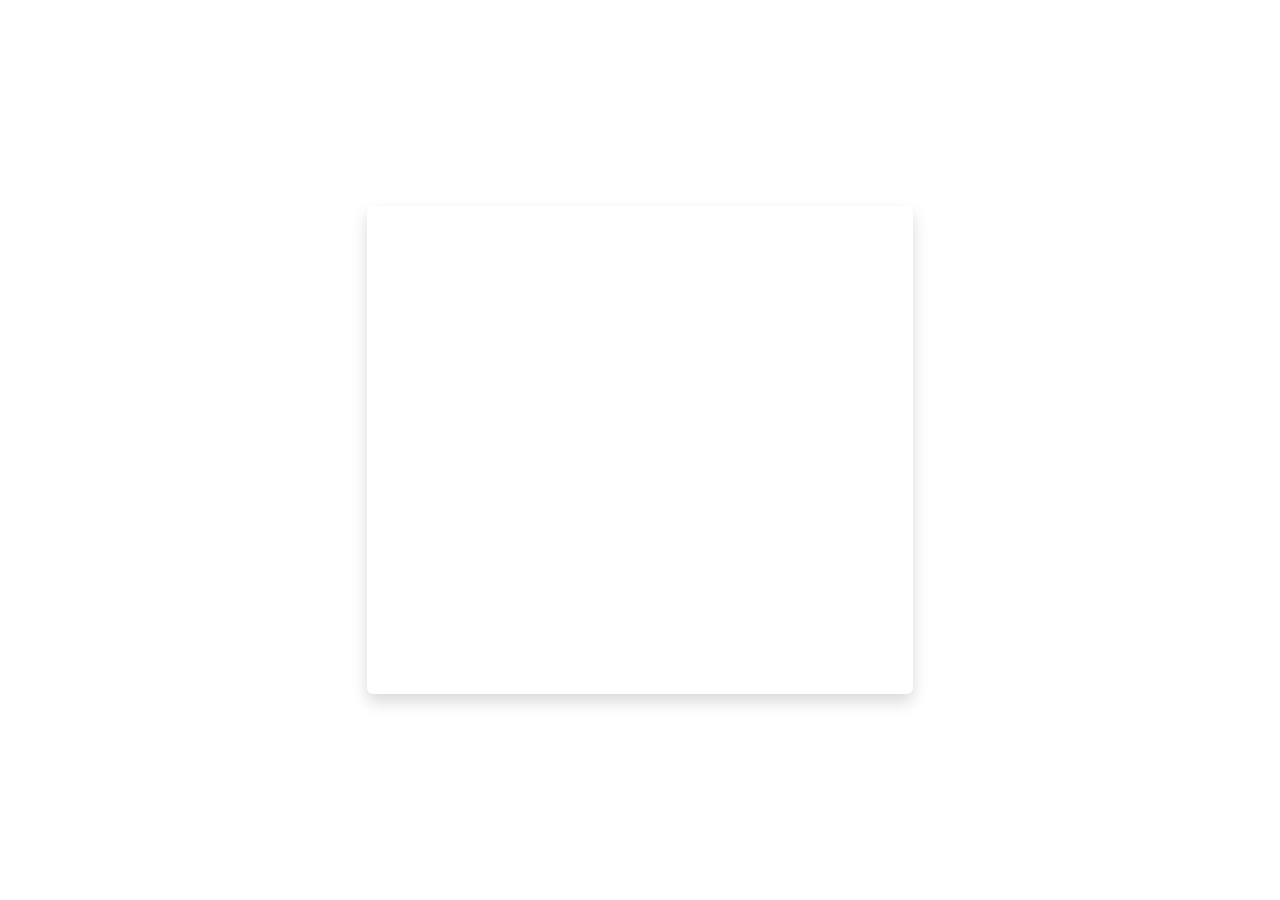
==== Views/Privada/cambio_clave.html @ 59d8275b "recuperacion de contra y ademas modo oscuro casi terminado" ====
<!DOCTYPE html>
<html lang="en">

<head>
    <meta charset="UTF-8">
    <meta name="viewport" content="width=device-width, initial-scale=1.0">
    <link href="https://cdn.jsdelivr.net/npm/bootstrap@5.3.0-alpha1/dist/css/bootstrap.min.css" rel="stylesheet">
    <link rel="stylesheet" href="../../Recursos/css/Privada/correo.css">
    <title>Recuperacion de Contraseña </title>
</head>

<body>
    <div class="container">
        <div class="row justify-content-center align-items-center vh-100">
            <div class="col-md-6">
                <!-- card -->
                <div class="card border-0 shadow">
                    <div class="card-body p-5">
                        <h2 class="form-title text-center mb-4">Recuperación de contraseña</h2>
                        <div class="text-center mb-4">
                            <img src="../../recursos/img/privada/logo.png" alt="Company Logo" class="logo imagen_logo">
                        </div>
                        <p class="form-description text-center mb-4">Ingresa tu dirección de correo electrónico para
                            recibir un código de verificación.</p>
                        <!-- formulario  -->
                        <form>
                            <div class="input-group mb-3">
                                <input type="password" class="form-control password" placeholder="Contraseña">
                            </div>
                            <div class="input-group mb-3">
                                <input type="password" class="form-control password" placeholder="Confirmar Contraseña">
                            </div>
                            <div class="d-grid gap-2">
                                <a href="./login.html" class="btn btn-primary rounded-pill" type="button">Enviar Código</a>
                            </div>
                        </form>
                        <div class="forgot-password text-center mt-3">
                            <a href="./login.html" class="forgot-password-link">Volver al inicio de sesión</a>
                        </div>
                    </div>
                </div>
            </div>
        </div>
    </div>
    <script src="../../recursos/js/privada/login.js"></script>
    <script src="https://cdn.jsdelivr.net/npm/bootstrap@5.3.0-alpha1/dist/js/bootstrap.bundle.min.js"></script>
</body>

</html>
---- Recursos/css/Privada/correo.css ----
@import url('https://fonts.googleapis.com/css2?family=Poppins:wght@400;500&display=swap');

/* Definición de variables de colores */
:root {
    /* Modo claro */
    --color-fondo-light: #fff;
    --color-color-light: #333;
    --color-background-light: #f8f9fa;
    --color-borde-light: #ccc;

    /* Modo oscuro */
    --color-fondo-dark: #1a1a1a;
    --color-color-dark: #fff;
    --color-background-dark: #333;
    --color-borde-dark: #444;
}

/* Selectores de estilo para el modo claro y oscuro */
.light-mode {
    --color-fondo: var(--color-fondo-light);
    --color-color: var(--color-color-light);
    --color-background: var(--color-background-light);
    --color-borde: var(--color-borde-light);
}

/* Selectores de estilo para el modo oscuro */
.dark-mode {
    --color-fondo: var(--color-fondo-dark);
    --color-color: var(--color-color-dark);
    --color-background: var(--color-background-dark);
    --color-borde: var(--color-borde-dark);
}

body,
html {
    height: 100%;
    font-family: 'Poppins', sans-serif;
    overflow-x: hidden;
    background-color: var(--color-fondo); 
    color: var(--color-color); 
    margin: 0;
}

.card {
    background-color: var(--color-background); 
}

.logo {
    max-width: 200px;
    opacity: 0;
    transform: translateY(-50px);
    animation: slideInUp 1s forwards 0.3s ease;
}

.form-title {
    font-size: 28px;
    margin-bottom: 20px;
    opacity: 0;
    transform: translateY(-50px);
    animation: slideInUp 1s forwards 0.5s ease;
}

.form-description {
    font-size: 16px;
    opacity: 0;
    transform: translateY(-50px);
    animation: slideInUp 1s forwards 0.7s ease;
}

.input-group {
    opacity: 0;
    transform: translateY(-50px);
    animation: slideInUp 1s forwards 0.5s ease;
}

.input-group .form-control {
    border-radius: 30px;
    padding: 10px 20px;
    border: 2px solid var(--color-borde); 
    transition: border-color 0.3s ease;
}

.input-group .form-control:focus {
    border-color: #0F0F70; 
}

.btn-primary {
    border-radius: 30px;
    padding: 15px 30px;
    background-color: #0F0F70; 
    border: none;
    color: #fff; 
    font-weight: bold;
    cursor: pointer;
    outline: none;
    transition: background-color 0.3s ease, transform 0.3s ease, box-shadow 0.3s ease;
    opacity: 0;
    transform: translateY(-50px);
    animation: slideInUp 1s forwards 1.1s ease;
}

.btn-primary::before {
    content: '';
    position: absolute;
    top: 50%;
    left: 50%;
    width: 300px;
    height: 300px;
    border-radius: 50%;
    transition: all 0.5s ease;
    transform: translate(-50%, -50%) scale(0);
    z-index: 0;
}

.btn-primary:hover {
    background-color: #011d77; 
    box-shadow: 0 15px 30px rgba(0, 0, 0, 0.2);
}

.forgot-password-link {
    color: #6c757d; 
    text-decoration: none;
    font-size: 14px;
    opacity: 0;
    transform: translateY(-50px);
    animation: slideInUp 1s forwards 1.1s ease;
}

.forgot-password-link:hover {
    color: #0056b3; /* Color del enlace al pasar el mouse */
}

@keyframes slideInUp {
    from {
        opacity: 0;
        transform: translateY(50px);
    }
    to {
        opacity: 1;
        transform: translateY(0);
    }
}
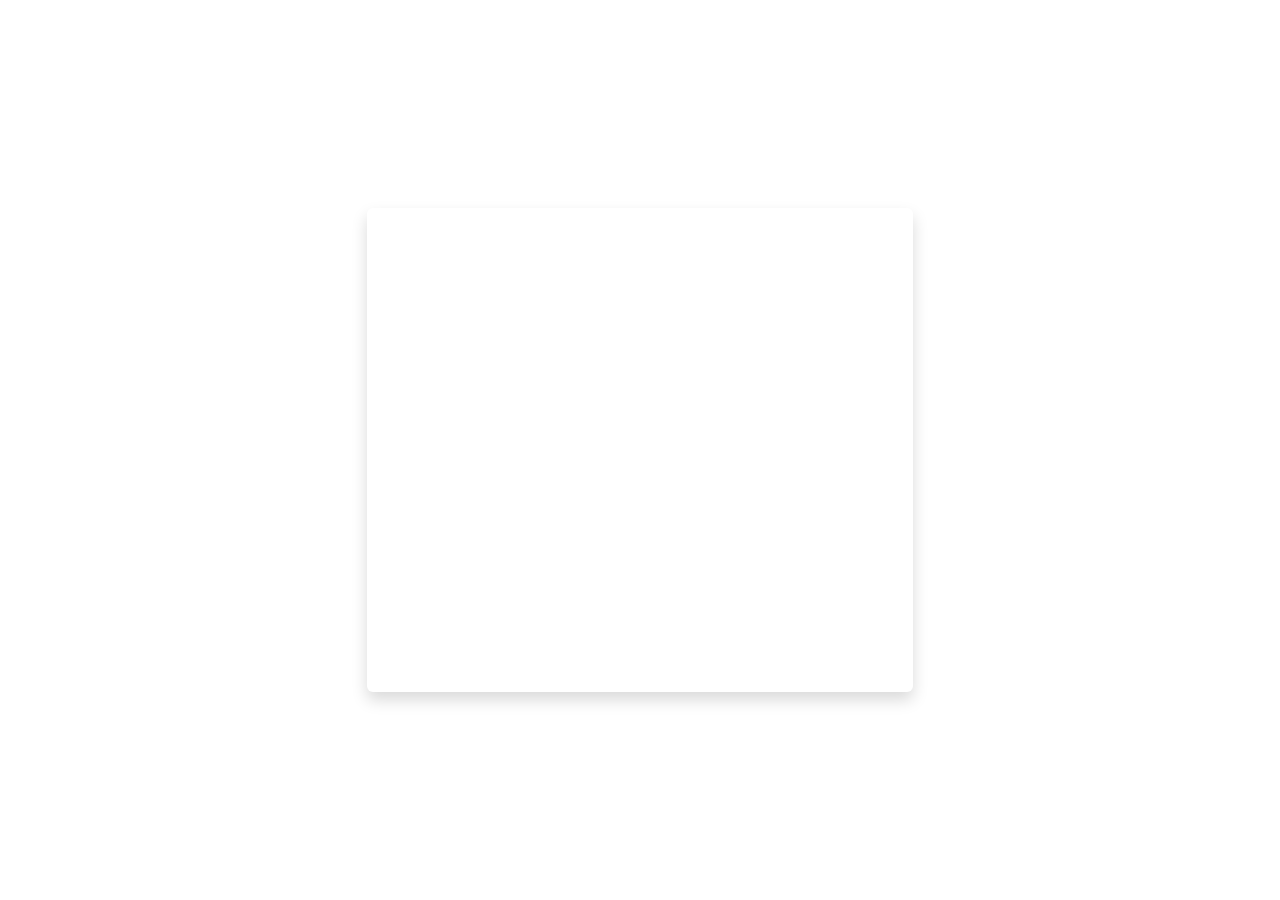
==== commit a3b622d0: "cambios de privada" ====
--- a/Views/Privada/cambio_clave.html
+++ b/Views/Privada/cambio_clave.html
@@ -16,12 +16,11 @@
                 <!-- card -->
                 <div class="card border-0 shadow">
                     <div class="card-body p-5">
-                        <h2 class="form-title text-center mb-4">Recuperación de contraseña</h2>
+                        <h2 class="form-title text-center mb-4">Recupera tu Contraseña</h2>
                         <div class="text-center mb-4">
                             <img src="../../recursos/img/privada/logo.png" alt="Company Logo" class="logo imagen_logo">
                         </div>
-                        <p class="form-description text-center mb-4">Ingresa tu dirección de correo electrónico para
-                            recibir un código de verificación.</p>
+                        <p class="form-description text-center mb-4">Elige una nueva contraseña y confírmala en el campo proporcionado.</p>
                         <!-- formulario  -->
                         <form>
                             <div class="input-group mb-3">
@@ -31,7 +30,7 @@
                                 <input type="password" class="form-control password" placeholder="Confirmar Contraseña">
                             </div>
                             <div class="d-grid gap-2">
-                                <a href="./login.html" class="btn btn-primary rounded-pill" type="button">Enviar Código</a>
+                                <a  href="./login.html" class="btn btn-primary rounded-pill" type="button">Confirmar</a>
                             </div>
                         </form>
                         <div class="forgot-password text-center mt-3">
--- a/Recursos/css/Privada/correo.css
+++ b/Recursos/css/Privada/correo.css
@@ -30,7 +30,7 @@
     --color-background: var(--color-background-dark);
     --color-borde: var(--color-borde-dark);
 }
-
+/* diseño basicos  */
 body,
 html {
     height: 100%;
@@ -51,9 +51,9 @@
     transform: translateY(-50px);
     animation: slideInUp 1s forwards 0.3s ease;
 }
-
+/* diseño de formulario  */
 .form-title {
-    font-size: 28px;
+    font-size: 25px;
     margin-bottom: 20px;
     opacity: 0;
     transform: translateY(-50px);
@@ -83,7 +83,7 @@
 .input-group .form-control:focus {
     border-color: #0F0F70; 
 }
-
+/* diseño de botones  */
 .btn-primary {
     border-radius: 30px;
     padding: 15px 30px;
@@ -116,7 +116,7 @@
     background-color: #011d77; 
     box-shadow: 0 15px 30px rgba(0, 0, 0, 0.2);
 }
-
+/* diseño de boton de volver */
 .forgot-password-link {
     color: #6c757d; 
     text-decoration: none;
@@ -127,7 +127,7 @@
 }
 
 .forgot-password-link:hover {
-    color: #0056b3; /* Color del enlace al pasar el mouse */
+    color: #0056b3; 
 }
 
 @keyframes slideInUp {
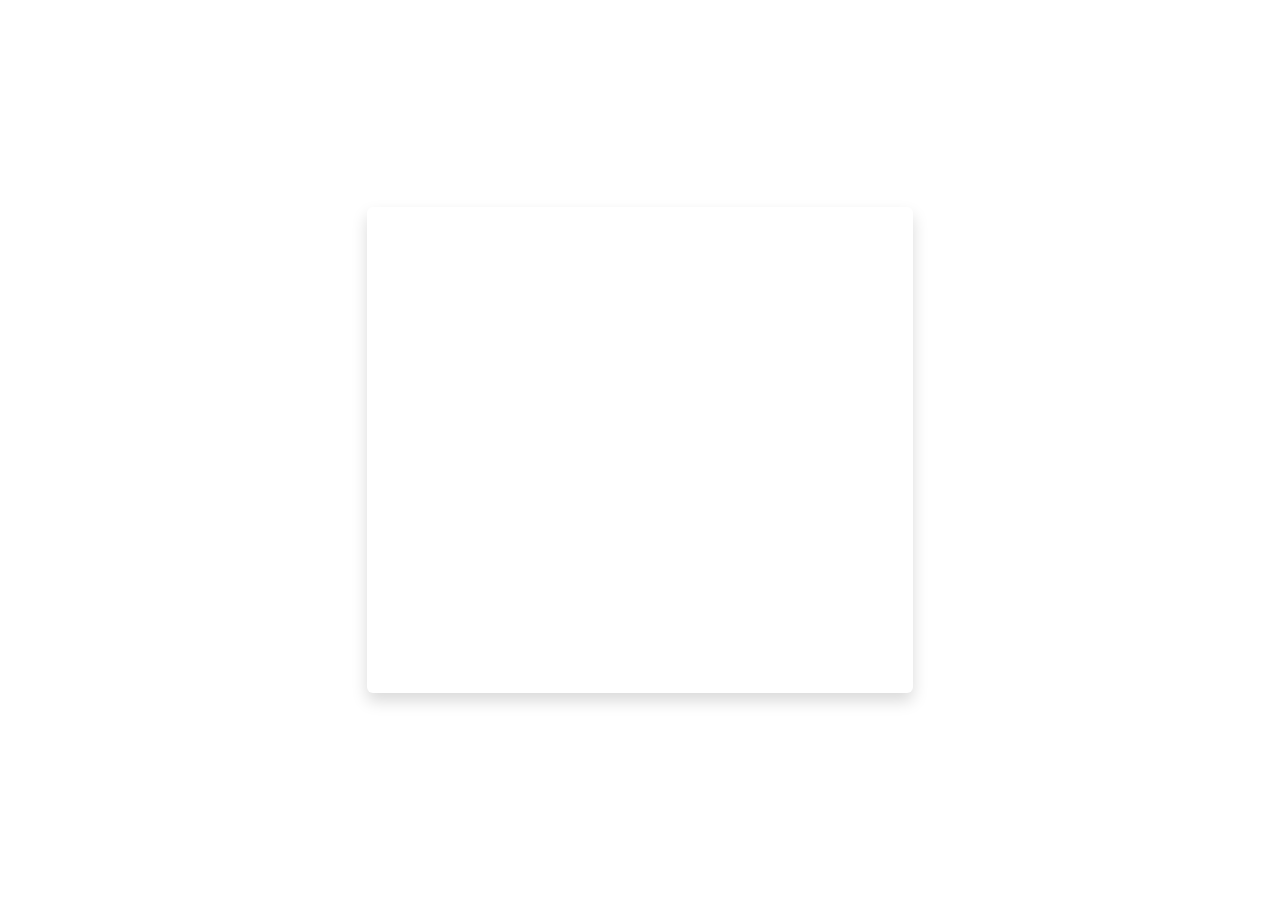
==== commit b73ec143: "cambios de index y tipografia" ====
--- a/Views/Privada/cambio_clave.html
+++ b/Views/Privada/cambio_clave.html
@@ -30,11 +30,11 @@
                                 <input type="password" class="form-control password" placeholder="Confirmar Contraseña">
                             </div>
                             <div class="d-grid gap-2">
-                                <a  href="./login.html" class="btn btn-primary rounded-pill" type="button">Confirmar</a>
+                                <a  href="./index.html" class="btn btn-primary rounded-pill" type="button">Confirmar</a>
                             </div>
                         </form>
                         <div class="forgot-password text-center mt-3">
-                            <a href="./login.html" class="forgot-password-link">Volver al inicio de sesión</a>
+                            <a href="./index.html" class="forgot-password-link">Volver al inicio de sesión</a>
                         </div>
                     </div>
                 </div>
--- a/Recursos/css/Privada/correo.css
+++ b/Recursos/css/Privada/correo.css
@@ -1,4 +1,4 @@
-@import url('https://fonts.googleapis.com/css2?family=Poppins:wght@400;500&display=swap');
+@import url(https://fonts.googleapis.com/css2?family=Inter:wght@100..900&display=swap);
 
 /* Definición de variables de colores */
 :root {
@@ -33,16 +33,15 @@
 /* diseño basicos  */
 body,
 html {
-    height: 100%;
-    font-family: 'Poppins', sans-serif;
-    overflow-x: hidden;
+    font-family: "Inter", sans-serif;
+    font-optical-sizing: auto;
     background-color: var(--color-fondo); 
     color: var(--color-color); 
-    margin: 0;
 }
 
 .card {
     background-color: var(--color-background); 
+    
 }
 
 .logo {
